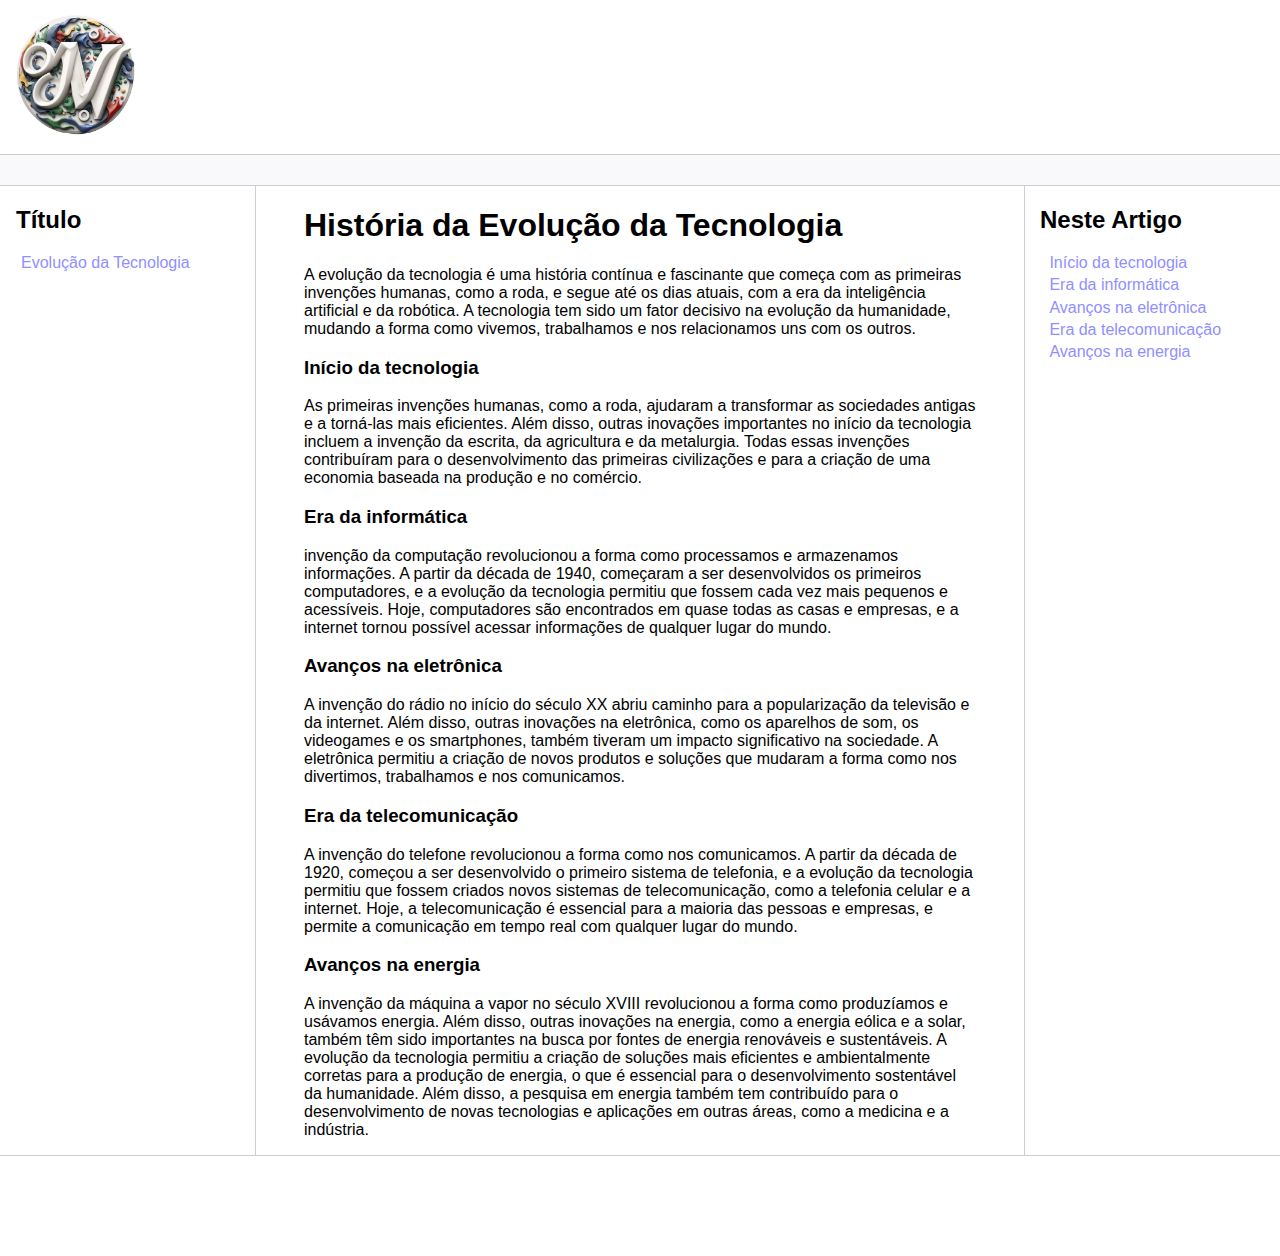
==== WIKIPEDIA/index.html @ e6a79e03 "Add Wikipedia" ====
<!DOCTYPE html>
<html lang="pt-br">
  <head>
    <meta charset="UTF-8" />
    <meta http-equiv="X-UA-Compatible" content="IE=edge" />
    <meta name="viewport" content="width=device-width, initial-scale=1.0" />
    <title>Evolução da Tecnologia</title>
    <link rel="stylesheet" href="assets/css/style.css" />
  </head>
  <body>
    <header>
      <div class="header">
        <div class="logo">
          <img src="assets/images/grid_0-removebg-preview.png" width="150" />
        </div>
      </div>
    </header>

    <div class="bar"></div>

    <div class="content">
      <div class="sidebar">
        <h2>Título</h2>
        <ul>
          <li><a href="#">Evolução da Tecnologia</a></li>
        </ul>
      </div>

      <div class="main">
        <h1 id="1">História da Evolução da Tecnologia</h1>
        <p>
          A evolução da tecnologia é uma história contínua e fascinante que
          começa com as primeiras invenções humanas, como a roda, e segue até os
          dias atuais, com a era da inteligência artificial e da robótica. A
          tecnologia tem sido um fator decisivo na evolução da humanidade,
          mudando a forma como vivemos, trabalhamos e nos relacionamos uns com
          os outros.
        </p>

        <h3 id="2">Início da tecnologia</h3>
        <p>
          As primeiras invenções humanas, como a roda, ajudaram a transformar as
          sociedades antigas e a torná-las mais eficientes. Além disso, outras
          inovações importantes no início da tecnologia incluem a invenção da
          escrita, da agricultura e da metalurgia. Todas essas invenções
          contribuíram para o desenvolvimento das primeiras civilizações e para
          a criação de uma economia baseada na produção e no comércio.
        </p>

        <h3 id="3">Era da informática</h3>
        <p>
          invenção da computação revolucionou a forma como processamos e
          armazenamos informações. A partir da década de 1940, começaram a ser
          desenvolvidos os primeiros computadores, e a evolução da tecnologia
          permitiu que fossem cada vez mais pequenos e acessíveis. Hoje,
          computadores são encontrados em quase todas as casas e empresas, e a
          internet tornou possível acessar informações de qualquer lugar do
          mundo.
        </p>

        <h3 id="4">Avanços na eletrônica</h3>
        <p>
          A invenção do rádio no início do século XX abriu caminho para a
          popularização da televisão e da internet. Além disso, outras inovações
          na eletrônica, como os aparelhos de som, os videogames e os
          smartphones, também tiveram um impacto significativo na sociedade. A
          eletrônica permitiu a criação de novos produtos e soluções que mudaram
          a forma como nos divertimos, trabalhamos e nos comunicamos.
        </p>

        <h3 id="5">Era da telecomunicação</h3>
        <p>
          A invenção do telefone revolucionou a forma como nos comunicamos. A
          partir da década de 1920, começou a ser desenvolvido o primeiro
          sistema de telefonia, e a evolução da tecnologia permitiu que fossem
          criados novos sistemas de telecomunicação, como a telefonia celular e
          a internet. Hoje, a telecomunicação é essencial para a maioria das
          pessoas e empresas, e permite a comunicação em tempo real com qualquer
          lugar do mundo.
        </p>

        <h3 id="6">Avanços na energia</h3>
        <p>
          A invenção da máquina a vapor no século XVIII revolucionou a forma
          como produzíamos e usávamos energia. Além disso, outras inovações na
          energia, como a energia eólica e a solar, também têm sido importantes
          na busca por fontes de energia renováveis e sustentáveis. A evolução
          da tecnologia permitiu a criação de soluções mais eficientes e
          ambientalmente corretas para a produção de energia, o que é essencial
          para o desenvolvimento sostentável da humanidade. Além disso, a
          pesquisa em energia também tem contribuído para o desenvolvimento de
          novas tecnologias e aplicações em outras áreas, como a medicina e a
          indústria.
        </p>
      </div>

      <div class="anchors">
        <h2>Neste Artigo</h2>
        <ul>
          <li><a href="#1">Início da tecnologia</a></li>
          <li><a href="#2">Era da informática</a></li>
          <li><a href="#3">Avanços na eletrônica</a></li>
          <li><a href="#4">Era da telecomunicação</a></li>
          <li><a href="#5">Avanços na energia</a></li>
        </ul>
      </div>
    </div>

    <div class="footer"></div>
  </body>
</html>
---- WIKIPEDIA/assets/css/style.css ----
body,
html {
  margin: 0;
  padding: 0;
  font-family: "Segoe UI", Tahoma, Geneva, Verdana, sans-serif;
}
ul {
  list-style: none;
  padding-left: 5px;
}

a {
  color: rgb(143, 143, 255);
  text-decoration: none;
}

.bar {
  background-color: #f9f9fb;
  padding: 15px;
  border-top: solid 1px #cdcdcd;
  border-bottom: solid 1px #cdcdcd;
}
.content {
  max-width: 1440px;
  margin: auto;
  grid-gap: 3rem;
  display: grid;
  gap: 3rem;
  grid-template-areas: "sidebar main anchors";
  grid-template-columns: minmax(0, 15rem) minmax(0, 2.5fr) minmax(0, 15rem);
  padding-left: 1rem;
  padding-right: 1rem;
}
.footer {
  min-height: 100px;
  border-top: solid 1px #cdcdcd;
}
.anchors {
  border-left: solid 1px #cdcdcd;
  padding-left: 15px;
}

.anchors li {
  margin: 2%;
}

.sidebar {
  border-right: solid 1px #cdcdcd;
}

figure {
  text-align: center;
}

.logo {
  display: inline-block;
}
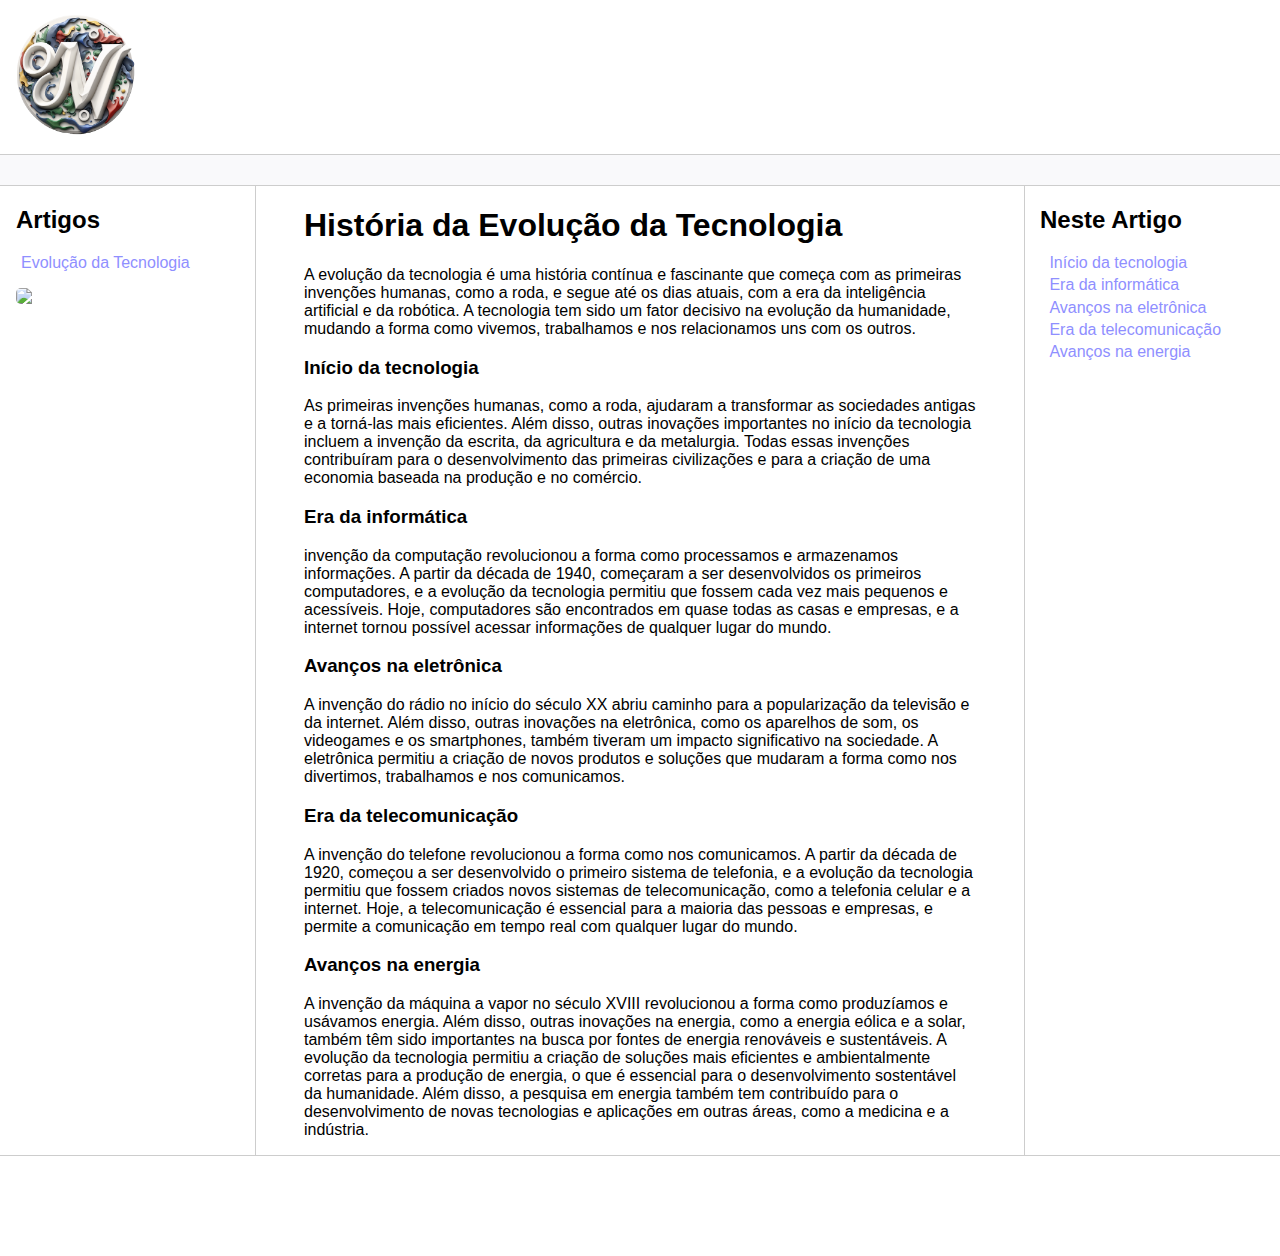
==== commit 8ee36172: "Add card to main" ====
--- a/WIKIPEDIA/index.html
+++ b/WIKIPEDIA/index.html
@@ -20,10 +20,16 @@
 
     <div class="content">
       <div class="sidebar">
-        <h2>Título</h2>
+        <h2>Artigos</h2>
         <ul>
           <li><a href="#">Evolução da Tecnologia</a></li>
         </ul>
+
+        <figure>
+          <img
+            src="https://imgs.search.brave.com/Nk-JqiyJVSy4jwcZFysCaqGJbIE9NlaNzERJpeUOimA/rs:fit:800:600:1/g:ce/aHR0cHM6Ly9ibG9n/Lm93aW50ZXJhY3Rp/dmUuY29tL3dwLWNv/bnRlbnQvdXBsb2Fk/cy8yMDIwLzEyLzIz/LTEyLTIuanBn"
+          />
+        </figure>
       </div>
 
       <div class="main">
--- a/WIKIPEDIA/assets/css/style.css
+++ b/WIKIPEDIA/assets/css/style.css
@@ -50,6 +50,14 @@
 
 figure {
   text-align: center;
+  margin: 0;
+}
+
+figure img {
+  width: 80%;
+  margin: 0 auto;
+  float: left;
+  border-radius: 5px;
 }
 
 .logo {
